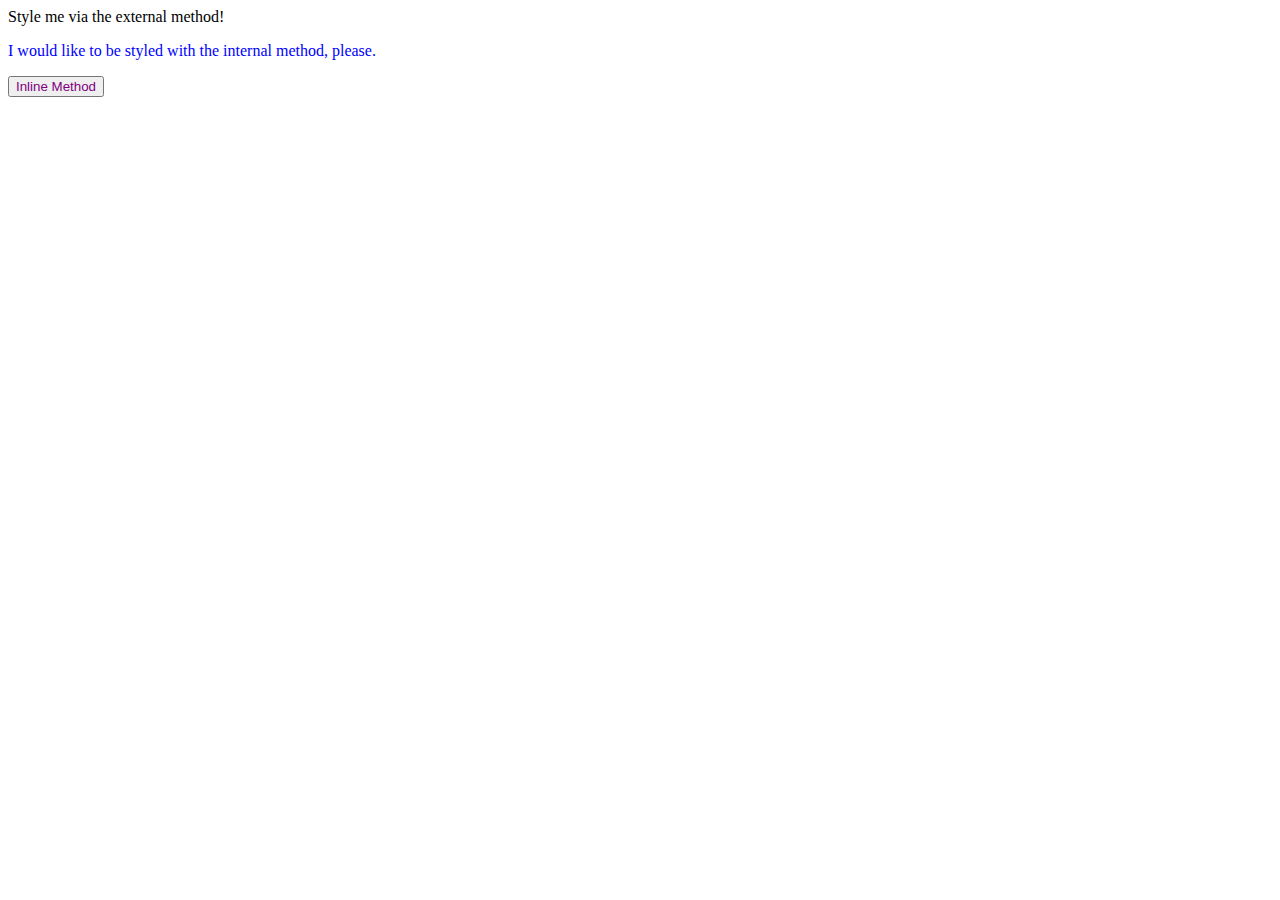
==== foundations/01-css-methods/index.html @ dcb60d8f "Update CSS in index.html" ====
<!DOCTYPE html>
<html lang="en">
  <head>
    <meta charset="UTF-8">
    <meta http-equiv="X-UA-Compatible" content="IE=edge">
    <meta name="viewport" content="width=device-width, initial-scale=1.0">
    <link rel="stylesheet" href="styles.css">
    <style>
      p {
        color: blue;
      }
    </style>
    <title>Methods for Adding CSS</title>
  </head>
  <body>
    <div>Style me via the external method!</div>
    <p>I would like to be styled with the internal method, please.</p>
    <button style="color:purple">Inline Method</button>
  </body>
</html>
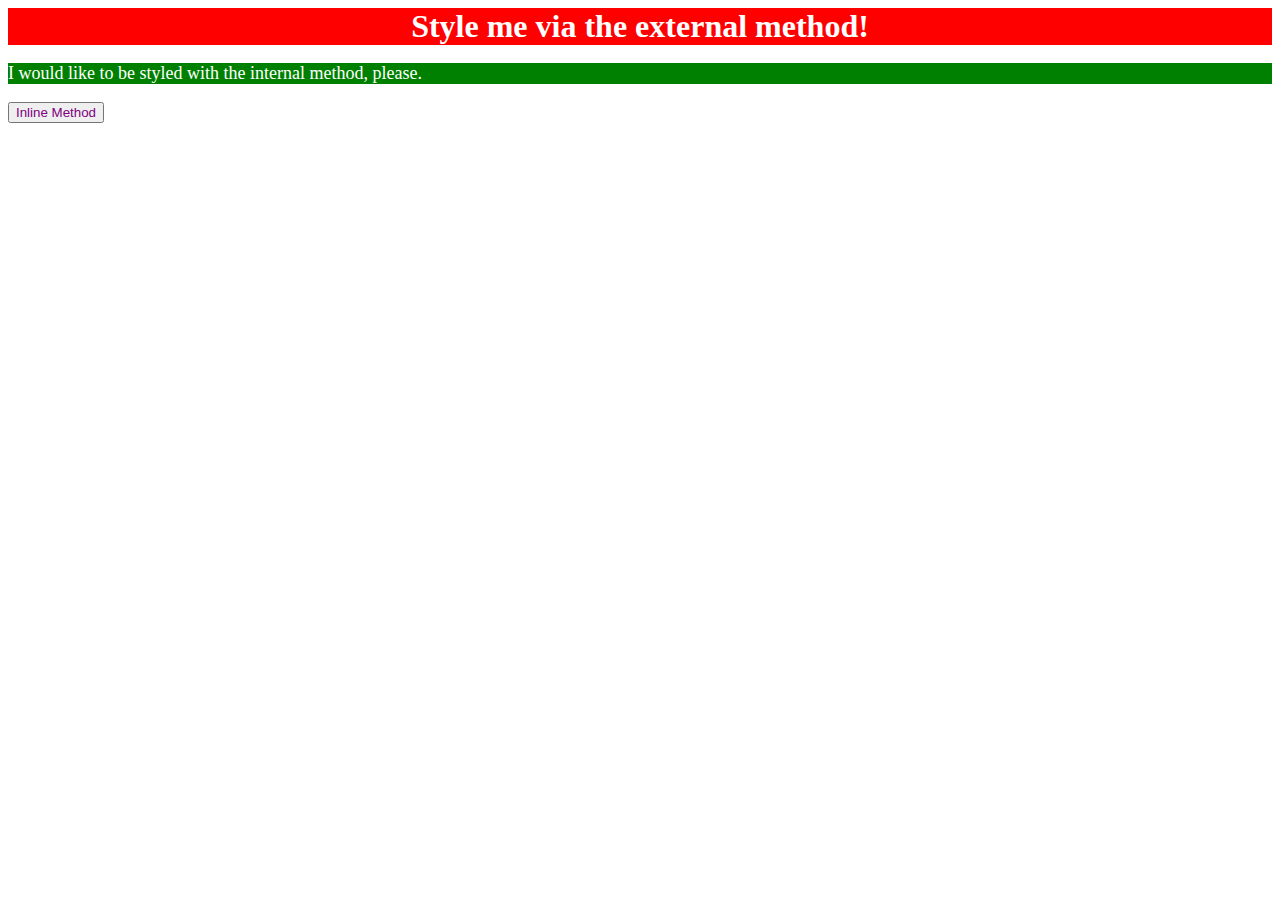
==== commit 081de100: "Update internal CSS per the spec" ====
--- a/foundations/01-css-methods/index.html
+++ b/foundations/01-css-methods/index.html
@@ -7,7 +7,9 @@
     <link rel="stylesheet" href="styles.css">
     <style>
       p {
-        color: blue;
+        background-color: green;
+        color: white;
+        font-size: 18px;
       }
     </style>
     <title>Methods for Adding CSS</title>
--- a/foundations/01-css-methods/styles.css
+++ b/foundations/01-css-methods/styles.css
@@ -0,0 +1,7 @@
+div {
+    background-color: red;
+    color: white;
+    font-size: 32px;
+    font-weight: bold;
+    text-align: center;
+}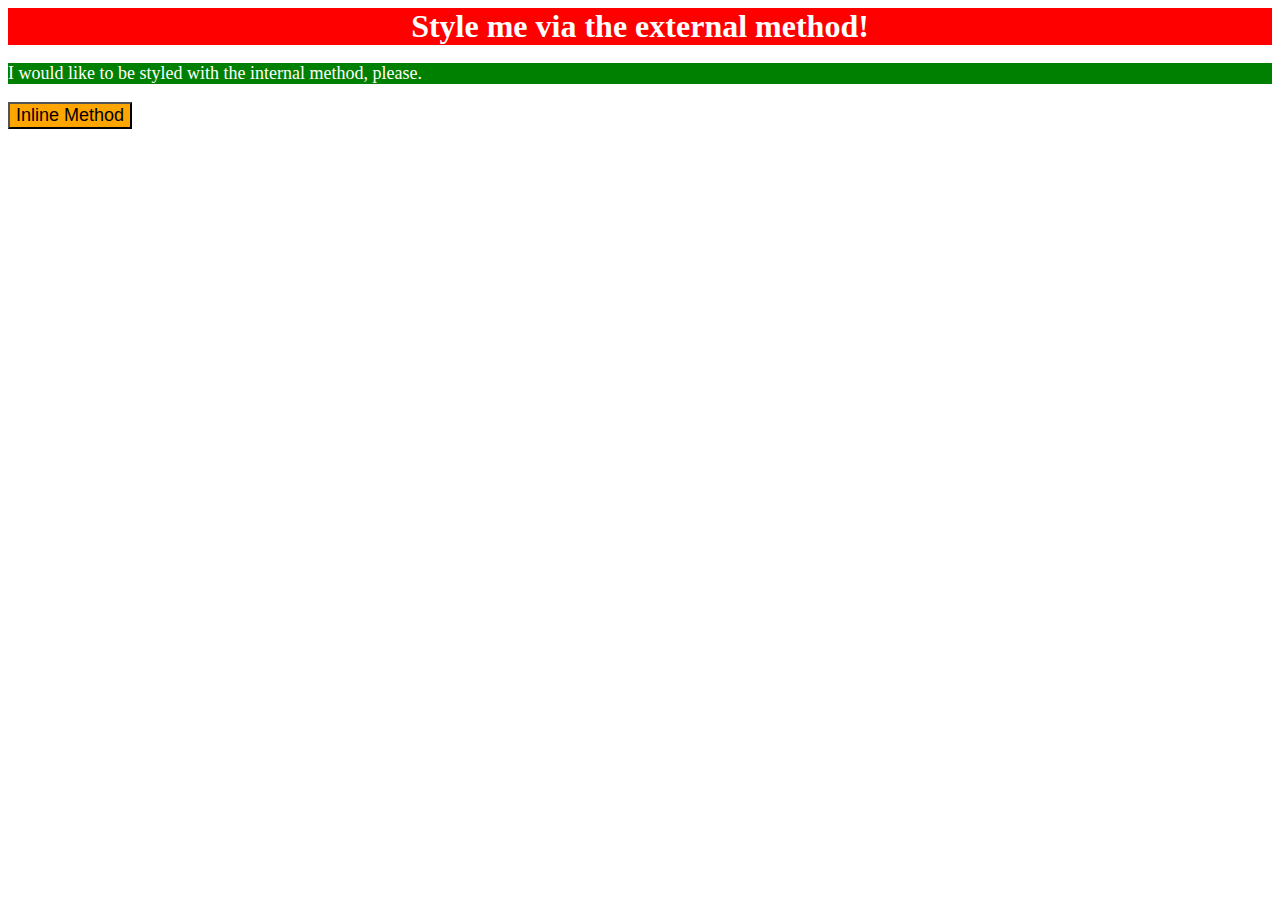
==== commit 10d94f21: "Update inline CSS per the spec" ====
--- a/foundations/01-css-methods/index.html
+++ b/foundations/01-css-methods/index.html
@@ -17,6 +17,6 @@
   <body>
     <div>Style me via the external method!</div>
     <p>I would like to be styled with the internal method, please.</p>
-    <button style="color:purple">Inline Method</button>
+    <button style="background-color: orange; font-size: 18px;">Inline Method</button>
   </body>
 </html>